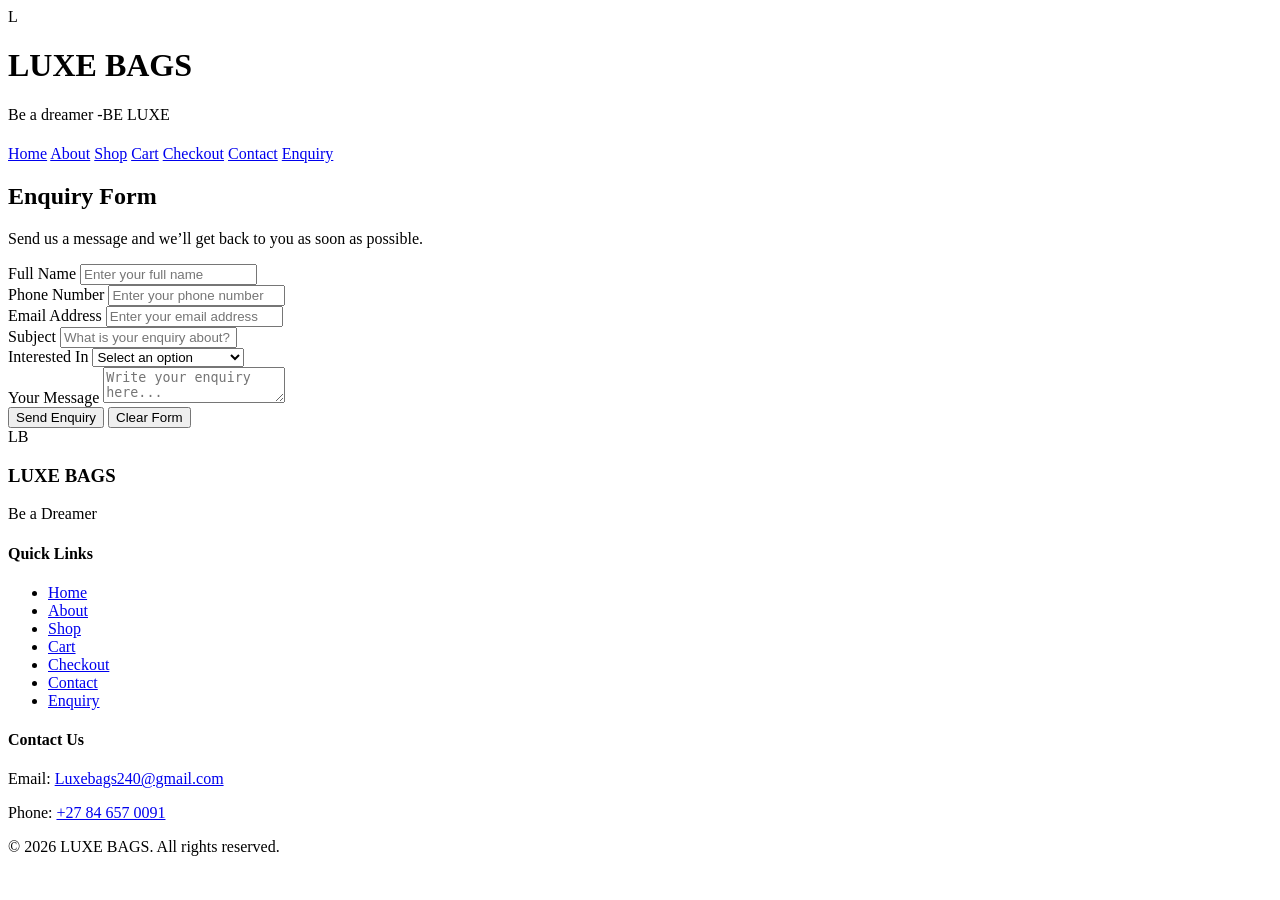
==== enqiry.html @ dd0b6770 "Add enquiry form HTML structure" ====
<!DOCTYPE html>
<html lang="en">
<head>
  <meta charset="UTF-8" />
  <meta name="viewport" content="width=device-width, initial-scale=1.0" />
  <title>Enquiry Form</title>
  <link rel="stylesheet" href="css/style.css">
</head>
<body>
  <header class="site-header">
    <div class="brand">
      <div class="logo small">L</div>
      <div class="site-title">
        <h1>LUXE BAGS</h1>
        <p class="tagline">Be a dreamer -BE LUXE</p>
      </div>
    </div>
  </header>

<nav class="nav" aria-label="navigation links">
                <h4><Nav></Nav></h4>
    
      
        <a href="index.html">Home</a>
        <a href="about us.html">About</a>
        <a href="catalogue.html">Shop</a>
        <a href="cart.html">Cart</a>
        <a href="Checkout.html">Checkout</a>
        <a href="contact.html">Contact</a>
        <a href="enqiry.html">Enquiry</a>
      
    </nav>


  <main>
    <section class="enquiry-section">
      <div class="enquiry-card">
        <h2>Enquiry Form</h2>
        <p>Send us a message and we’ll get back to you as soon as possible.</p>

    <form action="#" method="post">
      <div class="row">
        <div class="form-group">
          <label for="name">Full Name</label>
          <input type="text" id="name" name="name" placeholder="Enter your full name" required />
        </div>

        <div class="form-group">
          <label for="phone">Phone Number</label>
          <input type="tel" id="phone" name="phone" placeholder="Enter your phone number" required />
        </div>
      </div>

      <div class="form-group">
        <label for="email">Email Address</label>
        <input type="email" id="email" name="email" placeholder="Enter your email address" required />
      </div>

      <div class="form-group">
        <label for="subject">Subject</label>
        <input type="text" id="subject" name="subject" placeholder="What is your enquiry about?" required />
      </div>

      <div class="form-group">
        <label for="service">Interested In</label>
        <select id="service" name="service" required>
          <option value="">Select an option</option>
          <option value="Product information">Product Information</option>
          <option value="order status">Order Status</option>
          <option value="repairs and warranty">Repairs and Warranty</option>
          <option value="delivery tracking ">Delivery Tracking</option>
          <option value="other">Other</option>
        </select>
      </div>

      <div class="form-group">
        <label for="message">Your Message</label>
        <textarea id="message" name="message" placeholder="Write your enquiry here..." required></textarea>
      </div>

      <button type="submit">Send Enquiry</button>
      <button type="reset" class="reset-btn">Clear Form</button>
    </form>
  </div>



   <footer class="site-footer">
        <div class="footer-wrap">
            <div class="footer-brand">
                <div class="logo small">LB</div>
                <h3>LUXE BAGS</h3>
                <p class="muted">Be a Dreamer</p>
            </div>

            <nav class="footer-nav" aria-label="Footer links">
                <h4>Quick Links</h4>
                <ul>
                    <li><a href="index.html">Home</a></li>
                    <li><a href="about us.html">About</a></li>
                    <li><a href="catalogue.html">Shop</a></li>
                    <li><a href="cart.html">Cart</a></li>
                    <li><a href="checkout.html">Checkout</a></li>
                    <li><a href="contact.html">Contact</a></li>
                    <li><a href="enqiry.html">Enquiry</a></li>
                </ul>
            </nav>

            <div class="contact">
                <h4>Contact Us</h4>
                <p>Email: <a href="mailto:Luxebags240@gmail.com">Luxebags240@gmail.com</a></p>
                <p>Phone: <a href="tel:+27 84 657 0091">+27 84 657 0091</a></p>
            </div>
        </div>

        <div class="legal">
            <p>&copy; 2026 LUXE BAGS. All rights reserved.</p>
        </div>
    </footer>






</body>
</html>
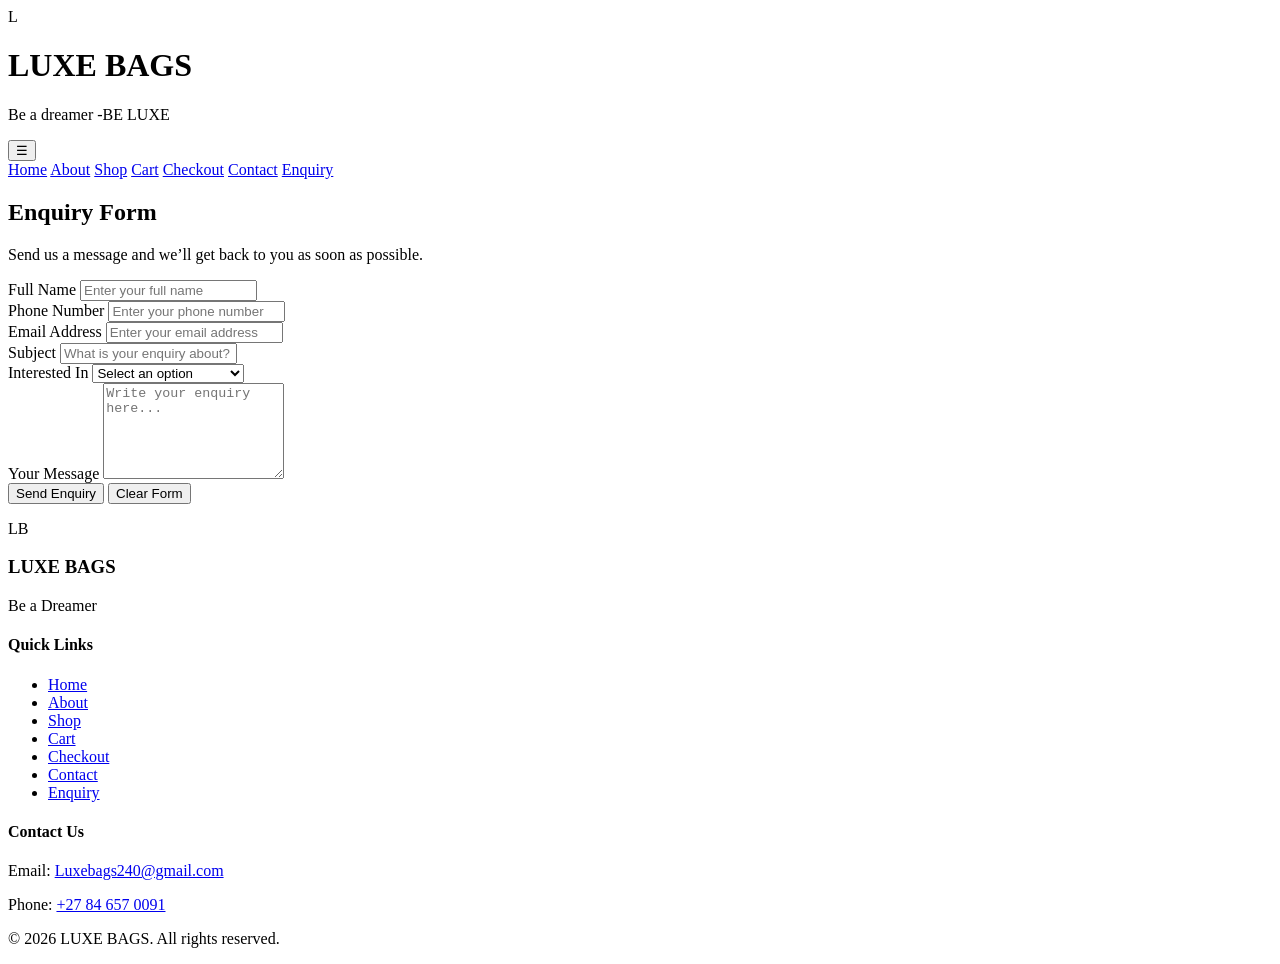
==== commit 6bf8768c: "Refactor enquiry form and improve metadata Updated the enquiry form with enhanced metadata, improved" ====
--- a/enqiry.html
+++ b/enqiry.html
@@ -1,12 +1,23 @@
+
 
 <!DOCTYPE html>
 <html lang="en">
+
+
 <head>
-  <meta charset="UTF-8" />
-  <meta name="viewport" content="width=device-width, initial-scale=1.0" />
-  <title>Enquiry Form</title>
-  <link rel="stylesheet" href="css/style.css">
+    <meta charset="UTF-8">
+    <meta name="viewport" content="width=device-width, initial-scale=1.0">
+
+    <title>Handbag Enquiries | LUXE BAGS</title>
+
+    <meta name="description" content="Submit an enquiry to LUXE BAGS for handbag information, product assistance and customer support.">
+
+
+    <meta name="keywords" content="LUXE BAGS enquiries, handbag enquiries, handbag information, customer support, fashion accessories">
+
+    <link rel="stylesheet" href="css/style.css">
 </head>
+
 <body>
   <header class="site-header">
     <div class="brand">
@@ -18,8 +29,17 @@
     </div>
   </header>
 
-<nav class="nav" aria-label="navigation links">
-                <h4><Nav></Nav></h4>
+
+<button class="nav-toggle" type="button"
+        aria-label="Open navigation menu"
+        aria-expanded="false"
+        aria-controls="site-navigation">
+    ☰
+</button>
+
+
+<nav class="nav"id="site-navigation" aria-label="Navigation links">
+            
     
       
         <a href="index.html">Home</a>
@@ -39,52 +59,107 @@
         <h2>Enquiry Form</h2>
         <p>Send us a message and we’ll get back to you as soon as possible.</p>
 
-    <form action="#" method="post">
-      <div class="row">
+    
+<form class="enquiry-form" id="enquiry-form" action="#" method="post">
+
+    <div class="form-row">
+
         <div class="form-group">
-          <label for="name">Full Name</label>
-          <input type="text" id="name" name="name" placeholder="Enter your full name" required />
+            <label for="name">Full Name</label>
+            <input
+                type="text"
+                id="name"
+                name="name"
+                placeholder="Enter your full name"
+                autocomplete="name"
+                minlength="2"
+                maxlength="80"
+                required
+            >
         </div>
 
         <div class="form-group">
-          <label for="phone">Phone Number</label>
-          <input type="tel" id="phone" name="phone" placeholder="Enter your phone number" required />
-        </div>
-      </div>
-
-      <div class="form-group">
+            <label for="phone">Phone Number</label>
+            <input
+                type="tel"
+                id="phone"
+                name="phone"
+                placeholder="Enter your phone number"
+                autocomplete="tel"
+                pattern="[0-9+() -]{7,20}"
+                title="Enter a valid phone number using digits, spaces, +, brackets or hyphens."
+                required
+            >
+        </div>
+
+    </div>
+
+    <div class="form-group">
         <label for="email">Email Address</label>
-        <input type="email" id="email" name="email" placeholder="Enter your email address" required />
-      </div>
-
-      <div class="form-group">
+        <input
+            type="email"
+            id="email"
+            name="email"
+            placeholder="Enter your email address"
+            autocomplete="email"
+            maxlength="120"
+            required
+        >
+    </div>
+
+    <div class="form-group">
         <label for="subject">Subject</label>
-        <input type="text" id="subject" name="subject" placeholder="What is your enquiry about?" required />
-      </div>
-
-      <div class="form-group">
+        <input
+            type="text"
+            id="subject"
+            name="subject"
+            placeholder="What is your enquiry about?"
+            minlength="3"
+            maxlength="100"
+            required
+        >
+    </div>
+
+    <div class="form-group">
         <label for="service">Interested In</label>
         <select id="service" name="service" required>
-          <option value="">Select an option</option>
-          <option value="Product information">Product Information</option>
-          <option value="order status">Order Status</option>
-          <option value="repairs and warranty">Repairs and Warranty</option>
-          <option value="delivery tracking ">Delivery Tracking</option>
-          <option value="other">Other</option>
+            <option value="">Select an option</option>
+            <option value="Product information">Product Information</option>
+            <option value="Order status">Order Status</option>
+            <option value="Repairs and warranty">Repairs and Warranty</option>
+            <option value="Delivery tracking">Delivery Tracking</option>
+            <option value="Other">Other</option>
         </select>
-      </div>
-
-      <div class="form-group">
+    </div>
+
+    <div class="form-group">
         <label for="message">Your Message</label>
-        <textarea id="message" name="message" placeholder="Write your enquiry here..." required></textarea>
-      </div>
-
-      <button type="submit">Send Enquiry</button>
-      <button type="reset" class="reset-btn">Clear Form</button>
-    </form>
-  </div>
-
-
+        <textarea
+            id="message"
+            name="message"
+            placeholder="Write your enquiry here..."
+            minlength="10"
+            maxlength="1000"
+            rows="6"
+            required
+        ></textarea>
+    </div>
+
+    <div class="form-actions">
+        <button type="submit" class="enquiry-submit">
+            Send Enquiry
+        </button>
+
+        <button type="reset" class="reset-btn">
+            Clear Form
+        </button>
+    </div>
+
+    <p id="enquiry-response" role="status" aria-live="polite"></p>
+
+</form>
+</section>
+</main>   
 
    <footer class="site-footer">
         <div class="footer-wrap">
@@ -118,11 +193,8 @@
             <p>&copy; 2026 LUXE BAGS. All rights reserved.</p>
         </div>
     </footer>
-
-
-
-
-
+    <script src="js/navigation.js" defer></script>
+    <script src="js/enquiry.js"></script>
 
 </body>
 </html>
